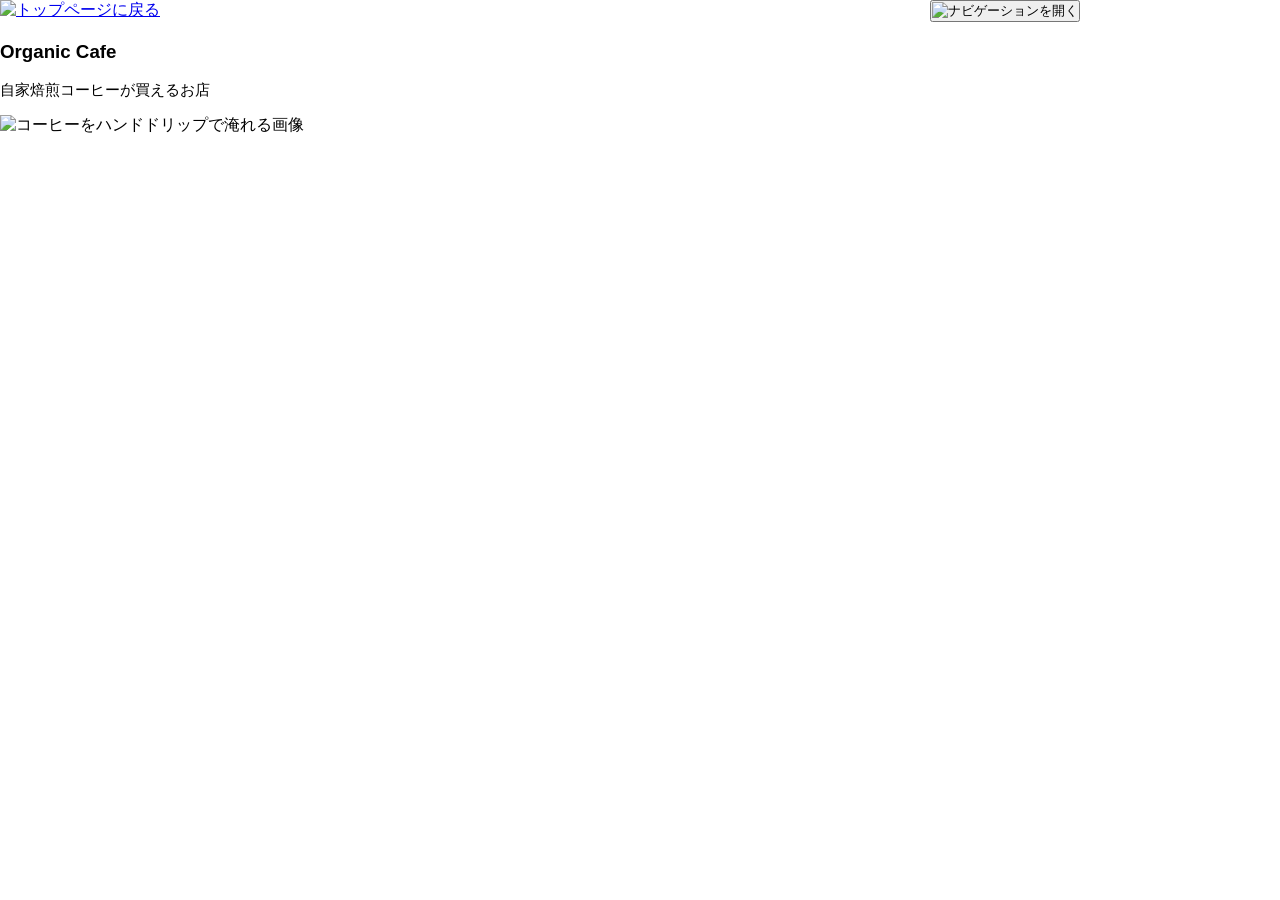
==== kadai_013/index.html @ affbc626 "kadai_013　を追加" ====
<!DOCTYPE html>
<html>
  <head>
    <title>Organic Cafe</title>
    <meta charset="UTF-8" />
    <meta name="description" content="自家焙煎のコーヒーがお家で楽しめるOrganic Cafe"/>
    <meta name="viewport" content="width=device-width, initial-scale=1.0" />
    <link rel="stylesheet" href="style.css" />
  </head>
  <body>
    <!-- ヘッダー -->
    <header>
      <!-- ロゴ -->
      <a href="index.html" id="logo"><img src="images/logo.png" alt="トップページに戻る"/></a>

      <!-- PC用ナビゲーション -->
      <nav id="nav-pc">
        <a href="index.html#concept">CONCEPT</a>
        <a href="index.html#product">PRODUCT</a>
        <a href="index.html#contact">CONTACT</a>
      </nav>

      <!-- スマホ用メニューボタン -->
         <button id="menu-sp" onclick="document.getElementById('nav-sp').style.display = 'block'">
         <img src="images/button-menu.png" alt="ナビゲーションを開く">
       </button> 

      <!-- スマホ用ナビゲーション -->
       <div id="nav-sp">
         <button id="close" onclick="document.getElementById('nav-sp').style.display = 'none'">
          <img src="images/button-close.png" alt="ナビゲーションを閉じる">
         </button>

         <nav>
          <ul>
            <li>
              <a id="logo-sp" href="index.html" onclick="document.getElementById('nav-sp').style.display = 'none'"><img src="images/logo-sp.png" alt="トップページに戻る"></a>
            </li>
            <li><a class="menu" href="index.html#concept" onclick="document.getElementById('nav-sp').style.display = 'none'">CONCEPT</a></li>
            <li><a class="menu" href="index.html#product" onclick="document.getElementById('nav-sp').style.display = 'none'">PRODUCT</a></li>
            <li><a class="menu" href="index.html#contact" onclick="document.getElementById('nav-sp').style.display = 'none'">CONTACT</a></li>
    
          </ul>
         </nav>
       </div>
    </header>

    <main>
      <article>
        <!-- メインビジュアル -->
        <section id="main-visual">
          <div id="main-message">
            <h1>Organic Cafe</h1>
            <p>自家焙煎コーヒーが買えるお店</p>
          </div>
          <img src="images/main-image.jpg" alt="コーヒーをハンドドリップで淹れる画像"/>
        </section>
      </article>
    </main>
  </body>
</html>
---- kadai_013/style.css ----
/* PC、スマホ共通スタイル */
body {
  font-family: "Source Sans Pro", "Hiragino Kaku Gothic ProN", Meiryo, Arial,
    sans-serif;
}

p {
  font-size: 15px;
}

#main-visual>img {
  width: 100%;
}

/*================
PC用のスタイル 
=================*/
@media screen and (min-width: 768px) {
  /* 横幅設定 */
  body {
    max-width: 1080px;
    min-width: 960px;
    margin: 0 auto 0 auto;
  }

  /* ヘッダー */
  header {
    display: flex;
    justify-content: space-between;
  }

  /* ナビゲーションのレイアウト */
  #nav-pc {
    text-align: right;
    font-size: 14px;
    padding-top: 15px;
  }

  /* ナビゲーションのリンクの装飾設定 */
  #nav-pc>a {
    text-decoration: none;
    margin-left: 20px;
  }

  #nav-pc>a:link {
    color: #0d0d0d;
  }

  #nav-pc>a:visited {
    color: #0d0d0d;
  }

  #nav-pc>a:hover {
    color: #0d0d0d;
    text-decoration: underline;
  }

  #nav-pc>a:active {
    color: #0d0d0d;
  }
}

/*====================
  スマートフォン用のスタイル
 =====================*/
 @media screen and (min-width:375px) {

 body {
  margin:0;
 }

  /* PC用ナビゲーション非表示 */
 #nav-pc {
  display: none;
 }  

  /* ハンバーガーメニュー */
 #menu-sp {
  float: right;
  padding: 0;
 }

 	/* スマホ用ナビゲーション */
 #nav-sp { 
  background-color:#ce933e ;
  position: absolute;
  left: 0;
  top: 0;
  height: 100%;
  width: 100%;
  display: none;
  z-index: 100;
  }

#nav-sp ul {
  padding-left: 0;
}  

#nav-sp ul {
  list-style: none;
}

 /* ×ボタン */
 #close {
  position: absolute;
  top: 20px;
  right: 20px;
 }

 /* ナビゲーションメニュー用ロゴ */
#logo-sp {
  margin: 80px 0px 30px 20px;
} 

#nav-sp a {
  display: block;
}

#nav-sp nav a:link {
  color:#ffffff ;
}

#nav-sp nav a:visited {
  color:#ffffff ;
}

#nav-sp nav a:hover {
  color:#ffffff ;
  text-decoration: underline;
}

#nav-sp nav a:active {
  color:#ffffff ;
}

#nav-sp .menu {
  text-decoration: none;
  display: block;
  margin-left: 20px;
  margin-right: 20px;
  height: 44px;
  font-size: 16px;
  background-image:url("images/arrow.png");
  background-repeat: no-repeat;
  background-position: right top;
}
 }
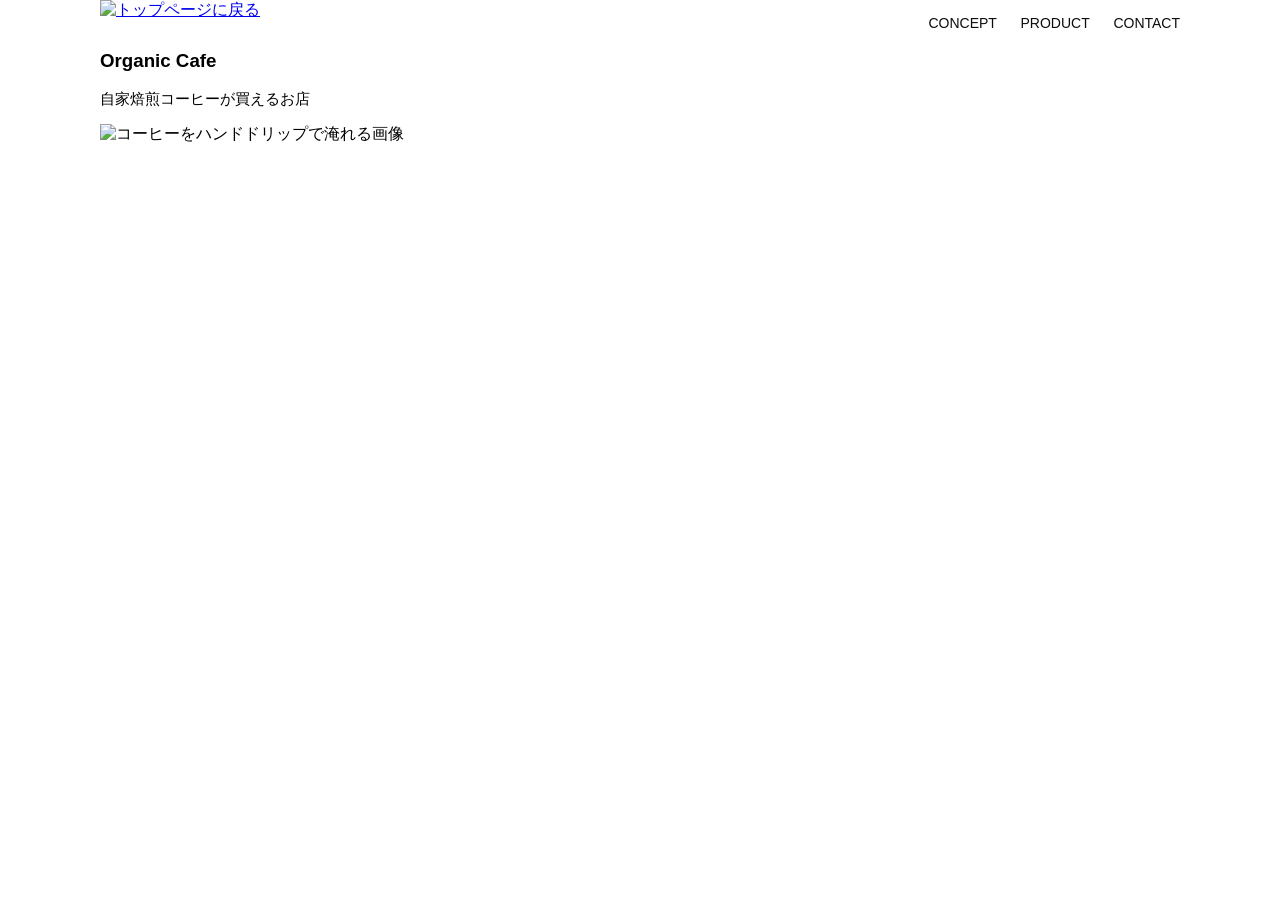
==== commit f77548d9: "013 フォルダ追加" ====
--- a/kadai_013/index.html
+++ b/kadai_013/index.html
@@ -21,9 +21,7 @@
       </nav>
 
       <!-- スマホ用メニューボタン -->
-         <button id="menu-sp" onclick="document.getElementById('nav-sp').style.display = 'block'">
-         <img src="images/button-menu.png" alt="ナビゲーションを開く">
-       </button> 
+         <img id="menu-sp" src="images/button-menu.png" alt="ナビゲーションを開く" onclick="document.getElementById('nav-sp').style.display = 'block'">
 
       <!-- スマホ用ナビゲーション -->
        <div id="nav-sp">
--- a/kadai_013/style.css
+++ b/kadai_013/style.css
@@ -58,12 +58,21 @@
   #nav-pc>a:active {
     color: #0d0d0d;
   }
+
+  #menu-sp {
+  display: none;
+}
+
+#nav-sp {
+  display: none;
+}
+
 }
 
 /*====================
   スマートフォン用のスタイル
  =====================*/
- @media screen and (min-width:375px) {
+ @media screen and (max-width:767px) {
 
  body {
   margin:0;
@@ -144,4 +153,5 @@
   background-repeat: no-repeat;
   background-position: right top;
 }
+
  }
